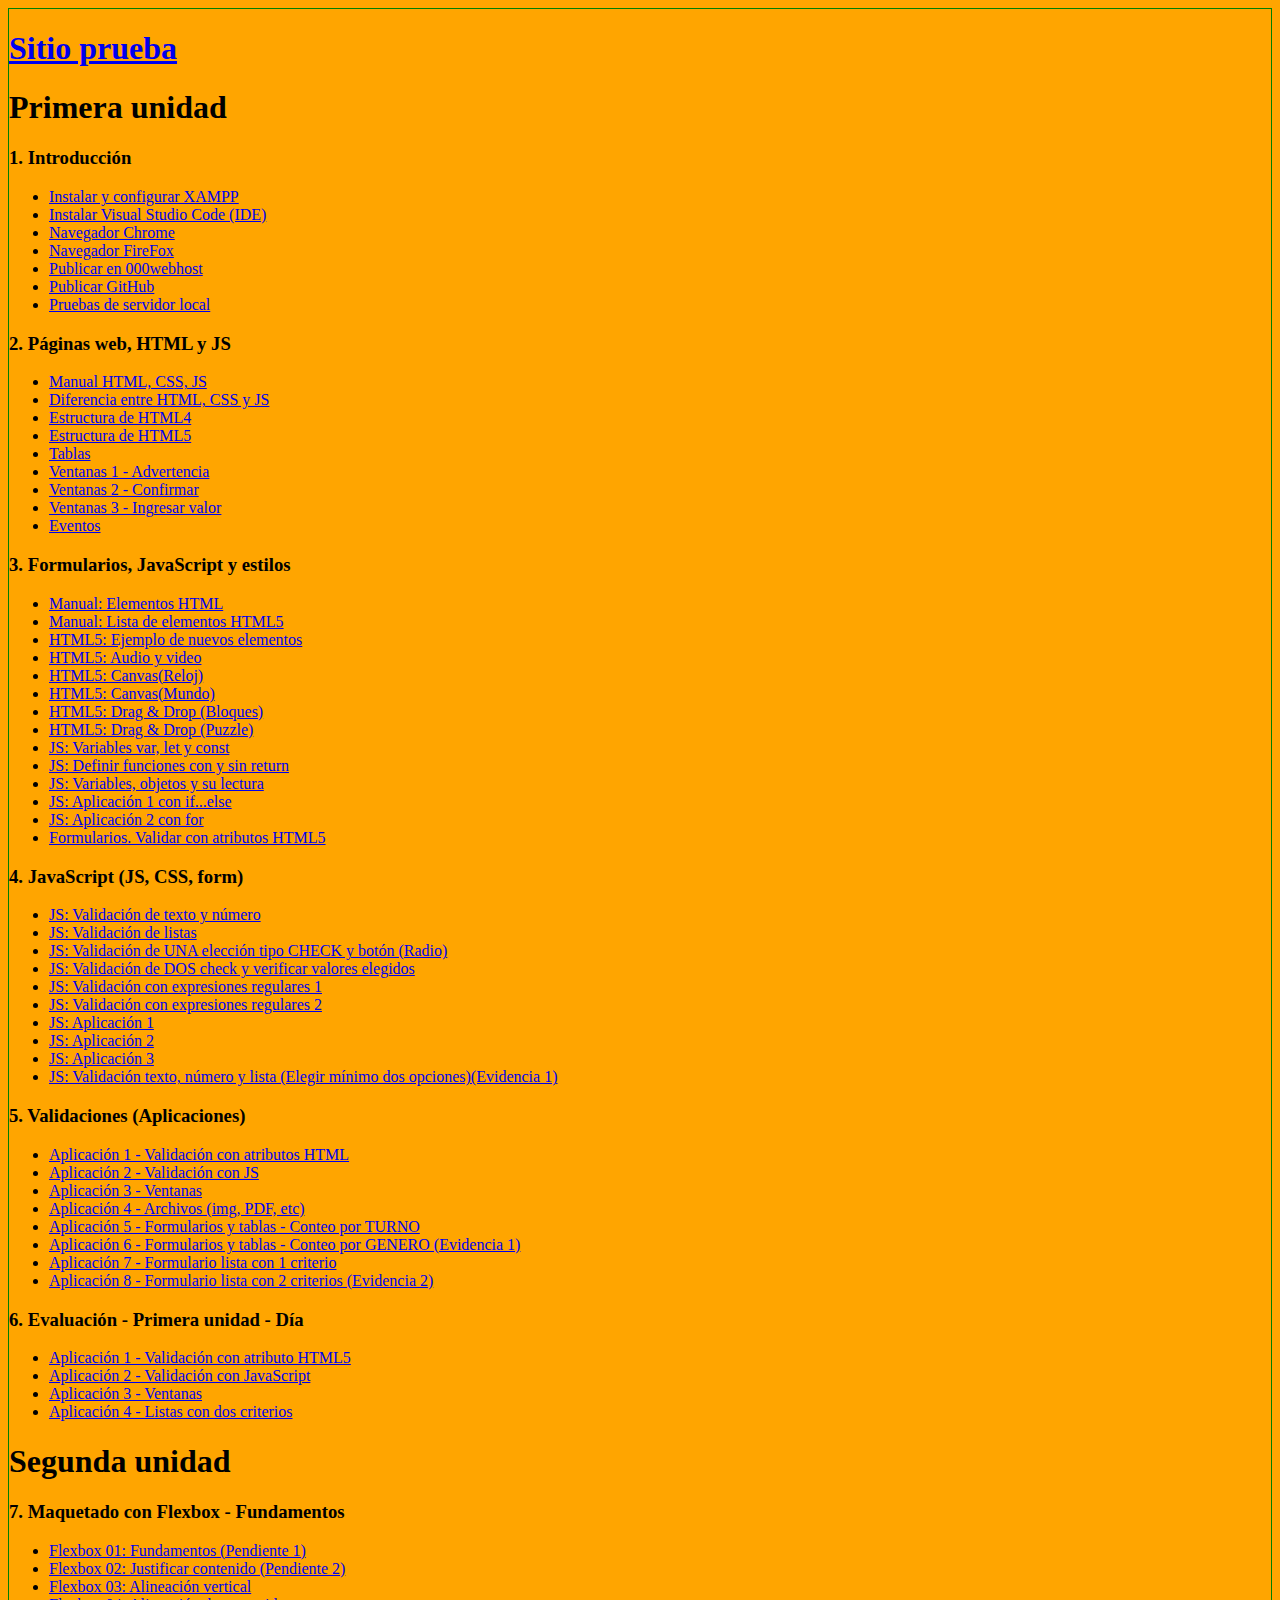
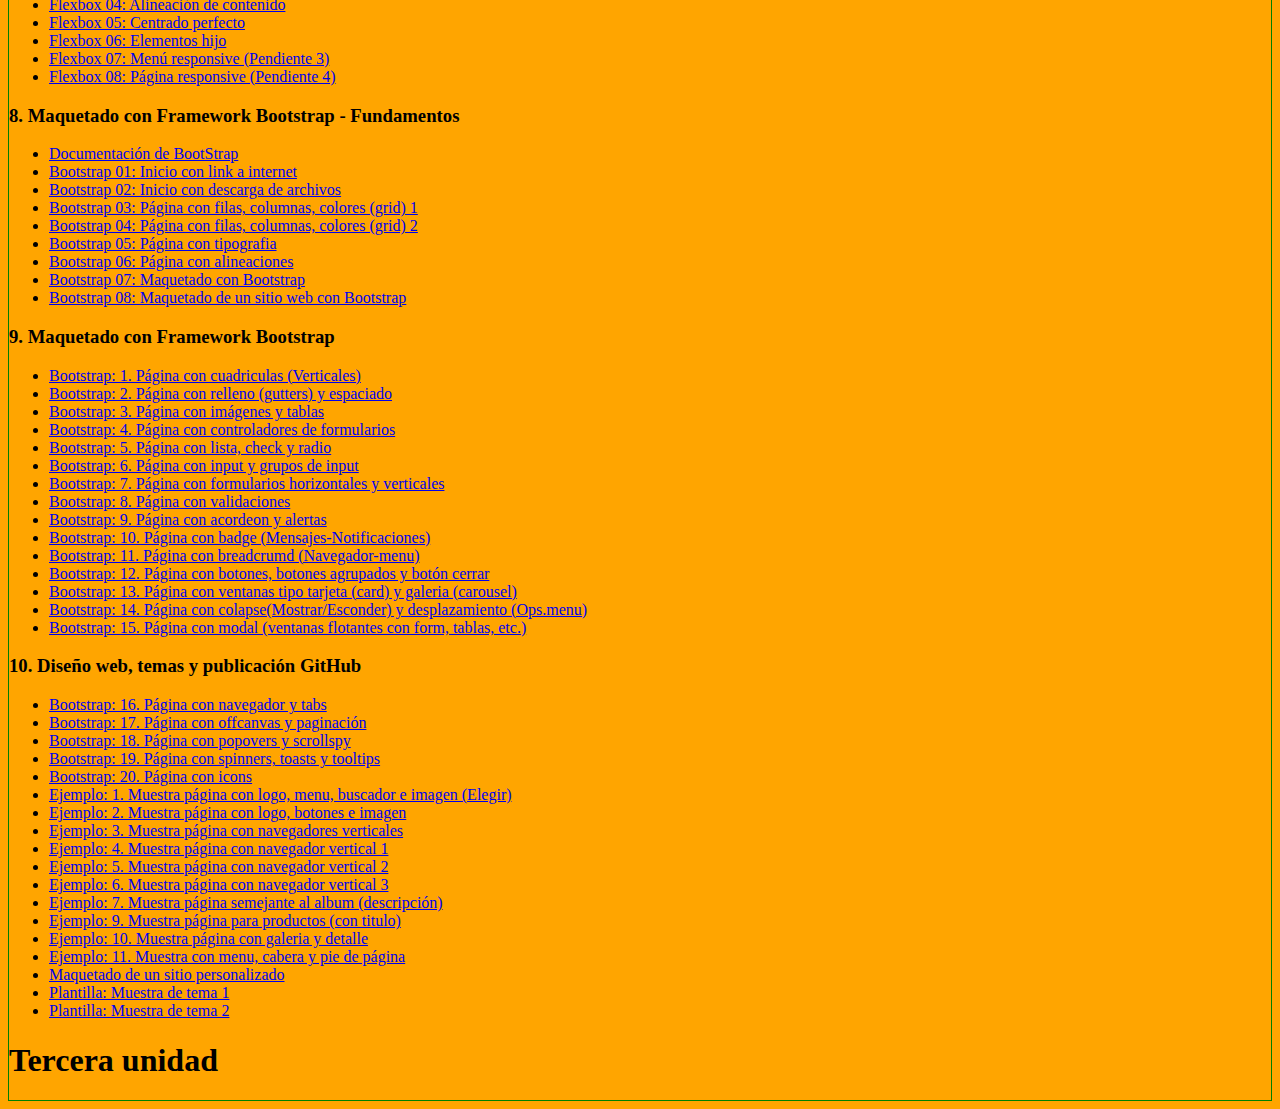
==== index.html @ 2ef4aeb6 "Mi primera publicación web" ====
<!doctype html>
<html>
<head>
<meta charset="utf-8">
<title>Diseño Web</title>
<style> body{background-color: orange; border: 1px solid green;} </style>
</head>
<body>
	<h1> <a target="_blank" href="sitio/">Sitio prueba</a> </h1>
		
	<h1> Primera unidad </h1>
	<h3> 1. Introducción </h3>
	<ul>
		<li> <a target="_blank" href="https://www.apachefriends.org/download.html">Instalar y configurar XAMPP</a></li>
		<li> <a target="_blank" href="https://code.visualstudio.com/download">Instalar Visual Studio Code (IDE)</a></li>
		<li> <a target="_blank" href="https://www.google.com/intl/es/chrome/">Navegador Chrome</a></li>
		<li> <a target="_blank" href="https://www.mozilla.org/es-ES/firefox/browsers/windows-64-bit/">Navegador FireFox</a></li>
		<li> <a target="_blank" href="https://www.000webhost.com/">Publicar en 000webhost</a></li>
		<li> <a target="_blank" href="https://github.com/">Publicar GitHub</a></li>
		<li> <a target="_blank" href="unid1/s01_introducion/t06_pruebas_servidor.html">Pruebas de servidor local</a></li>
	</ul>

	<h3>2. Páginas web, HTML y JS</h3>
	<ul>
		<li> <a target="_blank" href="unid1/s02_pag_html_js/pag00_manuales.html">Manual HTML, CSS, JS</a></li>
		<li> <a target="_blank" href="unid1/s02_pag_html_js/pag01_diferencia_html_js_css.html">Diferencia entre HTML, CSS y JS</a></li>
		<li> <a target="_blank" href="unid1/s02_pag_html_js/pag02_definir_css.html">Estructura de HTML4</a></li>
		<li> <a target="_blank" href="unid1/s02_pag_html_js/pag03_css_html5.html">Estructura de HTML5</a></li>
		<li> <a target="_blank" href="unid1/s02_pag_html_js/pag04_tabla.html">Tablas</a></li>
		<li> <a target="_blank" href="unid1/s02_pag_html_js/pag05_js_vent_alert.html">Ventanas 1 - Advertencia</a></li>
		<li> <a target="_blank" href="unid1/s02_pag_html_js/pag06_js_vent_confirm.html">Ventanas 2 - Confirmar</a></li>
		<li> <a target="_blank" href="unid1/s02_pag_html_js/pag07_js_vent_prompt.html">Ventanas 3 - Ingresar valor</a></li>

		<li> <a target="_blank" href="unid1/s02_pag_html_js/pag08_js_eventos.html">Eventos</a></li>
	</ul>

	<h3>3. Formularios, JavaScript y estilos</h3>
	<ul>
		<li> <a target="_blank" href="https://www.htmlquick.com/es/reference/tags.html">Manual: Elementos HTML</a></li>
		<li> <a target="_blank" href="https://developer.mozilla.org/es/docs/HTML/HTML5/HTML5_lista_elementos">Manual: Lista de elementos HTML5</a></li>
		<li> <a target="_blank" href="unid1/s03_html5_js_form/p01_html5_etiquetas.html">HTML5: Ejemplo de nuevos elementos</a></li>
		<li> <a target="_blank" href="unid1/s03_html5_js_form/p02_html5_audio_video.html">HTML5: Audio y video</a></li>
		<li> <a target="_blank" href="unid1/s03_html5_js_form/p03_html5_canvas_reloj.html">HTML5: Canvas(Reloj)</a></li>
		<li> <a target="_blank" href="unid1/s03_html5_js_form/p04_html5_canvas_mundo.html">HTML5: Canvas(Mundo)</a></li>
		<li> <a target="_blank" href="unid1/s03_html5_js_form/p05_html5_dragYdrop1.html">HTML5: Drag & Drop (Bloques)</a></li>
		<li> <a target="_blank" href="unid1/s03_html5_js_form/p06_html5_dragYdrop2.html">HTML5: Drag & Drop (Puzzle)</a></li>
		<li> <a target="_blank" href="unid1/s03_html5_js_form/p07_js_var_let_const.html">JS: Variables var, let y const</a></li>
		<li> <a target="_blank" href="unid1/s03_html5_js_form/p08_js_def_fns_cs_return.html">JS: Definir funciones con y sin return</a></li>
		<li> <a target="_blank" href="unid1/s03_html5_js_form/p09_js_tmpl_objetos_destr.html">JS: Variables, objetos y su lectura</a></li>
		<li> <a target="_blank" href="unid1/s03_html5_js_form/p10_js_if_aplicacion1.html">JS: Aplicación 1 con if...else</a></li>
		<li> <a target="_blank" href="unid1/s03_html5_js_form/p11_js_for_aplicacion2.html">JS: Aplicación 2 con for</a></li>		
		<li> <a target="_blank" href="unid1/s03_html5_js_form/p12_form_val_atributo_html5.html">Formularios. Validar con atributos HTML5</a></li>
	</ul>

	<h3>4. JavaScript (JS, CSS, form)</h3>
	<ul>
		<li> <a target="_blank" href="unid1/s04_val_js_css/p01_val_js_txt_num.html">JS: Validación de texto y número</a></li>
		<li> <a target="_blank" href="unid1/s04_val_js_css/p02_val_js_listas.html">JS: Validación de listas</a></li>
		<li> <a target="_blank" href="unid1/s04_val_js_css/p03_val_js_chk_rad.html">JS: Validación de UNA elección tipo CHECK y botón (Radio)</a></li>
		<li> <a target="_blank" href="unid1/s04_val_js_css/p04_val_js_2chk_y_val.html">JS: Validación de DOS check y verificar valores elegidos</a></li>
		<li> <a target="_blank" href="unid1/s04_val_js_css/p05_val_js_expr_reg_1.html">JS: Validación con expresiones regulares 1</a></li>
		<li> <a target="_blank" href="unid1/s04_val_js_css/p06_val_js_expr_reg_2.html">JS: Validación con expresiones regulares 2</a></li>
		<li> <a target="_blank" href="unid1/s04_val_js_css/p07_val_js_aplicacion1.html">JS: Aplicación 1</a></li>
		<li> <a target="_blank" href="unid1/s04_val_js_css/p08_val_js_aplicacion2.html">JS: Aplicación 2</a></li>
		<li> <a target="_blank" href="unid1/s04_val_js_css/p09_val_js_aplicacion3.html">JS: Aplicación 3</a></li>
		<li> <a target="_blank" href="unid1/s04_val_js_css/p10_val_js_evidencia1.html">JS: Validación texto, número y lista (Elegir mínimo dos opciones)(Evidencia 1)</a></li>
	</ul>

	<h3>5. Validaciones (Aplicaciones)</h3>
	<ul>
		<li> <a target="_blank" href="unid1/s05_aplic_val/p01_validar_a_html.html">Aplicación 1 - Validación con atributos HTML</HTML></a></li>
		<li> <a target="_blank" href="unid1/s05_aplic_val/p02_validar_js.html">Aplicación 2 - Validación con JS</a></li>
		<li> <a target="_blank" href="unid1/s05_aplic_val/p03_ventana.html">Aplicación 3 - Ventanas</a></li>
		<li> <a target="_blank" href="unid1/s05_aplic_val/p04_archivos_img.html">Aplicación 4 - Archivos (img, PDF, etc)</a></li>
		<li> <a target="_blank" href="unid1/s05_aplic_val/p05_form_contar_x_turno.html">Aplicación 5 - Formularios y tablas - Conteo por TURNO</a></li>
		<li> <a target="_blank" href="unid1/s05_aplic_val/p06_form_contar_x_genero_evidencia1.html">Aplicación 6 - Formularios y tablas - Conteo por GENERO (Evidencia 1)</a></li>
		<li> <a target="_blank" href="unid1/s05_aplic_val/p07_form_lista_1c.html">Aplicación 7 - Formulario lista con 1 criterio</a></li>
		<li> <a target="_blank" href="unid1/s05_aplic_val/p08_form_lista_2c_evidencia2.html">Aplicación 8 - Formulario lista con 2 criterios (Evidencia 2)</a></li>
	</ul>
	
	<h3>6. Evaluación - Primera unidad - Día</h3>
	<ul>
		<li> <a target="_blank" href="unid1/s06_evaluacion1d/p01_aplicacion_val_html5.html">Aplicación 1 - Validación con atributo HTML5</HTML></a></li>
		<li> <a target="_blank" href="unid1/s06_evaluacion1d/p02_aplicacion_val_js.html">Aplicación 2 - Validación con JavaScript</a></li>
		<li> <a target="_blank" href="unid1/s06_evaluacion1d/p03_aplicacion_ventanas.html">Aplicación 3 - Ventanas</a></li>
		<li> <a target="_blank" href="unid1/s06_evaluacion1d/p04_aplicacion_2_crits.html">Aplicación 4 - Listas con dos criterios</a></li>
	</ul>


	<h1> Segunda unidad </h1>
	<h3> 7. Maquetado con Flexbox - Fundamentos </h3>
	<ul>
		<li> <a target="_blank" href="unid2/s07_mak_flex/p01_fbx_fundamt.html">Flexbox 01: Fundamentos (Pendiente 1)</a></li>
		<li> <a target="_blank" href="unid2/s07_mak_flex/p02_fbx_justif_cont.html">Flexbox 02: Justificar contenido (Pendiente 2)</a></li>
		<li> <a target="_blank" href="unid2/s07_mak_flex/p03_fbx_alinear_items.html">Flexbox 03: Alineación vertical</a></li>
		<li> <a target="_blank" href="unid2/s07_mak_flex/p04_fbx_alinear_cont.html">Flexbox 04: Alineación de contenido</a></li>
		<li> <a target="_blank" href="unid2/s07_mak_flex/p05_fbx_centrado_perf.html">Flexbox 05: Centrado perfecto</a></li>
		<li> <a target="_blank" href="unid2/s07_mak_flex/p06_fbx_element_hijos.html">Flexbox 06: Elementos hijo</a></li>
		<li> <a target="_blank" href="unid2/s07_mak_flex/p07_fbx_media_menu.html">Flexbox 07: Menú responsive (Pendiente 3)</a></li>
		<li> <a target="_blank" href="unid2/s07_mak_flex/p08_fbx_media_mak.html">Flexbox 08: Página responsive (Pendiente 4)</a></li>
	</ul>

	<h3> 8. Maquetado con Framework Bootstrap - Fundamentos </h3>
	<ul>
		<li> <a target="_blank" href="https://getbootstrap.com/">Documentación de BootStrap</a></li>		
		<li> <a target="_blank" href="unid2/s08_mak_btr/p01_btr_inicio_plantilla.html">Bootstrap 01: Inicio con link a internet</a></li>
		<li> <a target="_blank" href="unid2/s08_mak_btr/p02_btr_inicio_descarga.html">Bootstrap 02: Inicio con descarga de archivos</a></li>
		<li> <a target="_blank" href="unid2/s08_mak_btr/p03_btr_row_cols_1.html">Bootstrap 03: Página con filas, columnas, colores (grid) 1</a></li>
		<li> <a target="_blank" href="unid2/s08_mak_btr/p04_btr_row_cols_2.html">Bootstrap 04: Página con filas, columnas, colores (grid) 2</a></li>
		<li> <a target="_blank" href="unid2/s08_mak_btr/p05_btr_tipografia.html">Bootstrap 05: Página con tipografia</a></li>
		<li> <a target="_blank" href="unid2/s08_mak_btr/p06_btr_alineacion.html">Bootstrap 06: Página con alineaciones</a></li>
		<li> <a target="_blank" href="unid2/s08_mak_btr/p07_btr_maquetado_struct.html">Bootstrap 07: Maquetado con Bootstrap</a></li>
		<li> <a target="_blank" href="unid2/s08_mak_btr/p08_btr_maquetado_sitio1.html">Bootstrap 08: Maquetado de un sitio web con Bootstrap</a></li>		
	</ul>
	<h3> 9. Maquetado con Framework Bootstrap </h3>
	<ul>
		<li> <a target="_blank" href="unid2/s09_dw_bootstrap/p01_btr_grid_vert.html">Bootstrap: 1. Página con cuadriculas (Verticales)</a></li>
		<li> <a target="_blank" href="unid2/s09_dw_bootstrap/p02_btr_gutters_padding.html">Bootstrap: 2. Página con relleno (gutters) y espaciado</a></li>
		<li> <a target="_blank" href="unid2/s09_dw_bootstrap/p03_btr_img_tabls.html">Bootstrap: 3. Página con imágenes y tablas</a></li>
		<li> <a target="_blank" href="unid2/s09_dw_bootstrap/p04_btr_form_ctrl.html">Bootstrap: 4. Página con controladores de formularios</a></li>
		<li> <a target="_blank" href="unid2/s09_dw_bootstrap/p05_btr_lst_chk_rad.html">Bootstrap: 5. Página con lista, check y radio</a></li>
		<li> <a target="_blank" href="unid2/s09_dw_bootstrap/p06_btr_input_grup.html">Bootstrap: 6. Página con input y grupos de input</a></li>
		<li> <a target="_blank" href="unid2/s09_dw_bootstrap/p07_btr_form_h_v.html">Bootstrap: 7. Página con formularios horizontales y verticales</a></li>
		<li> <a target="_blank" href="unid2/s09_dw_bootstrap/p08_btr_validacion.html">Bootstrap: 8. Página con validaciones</a></li>
		<li> <a target="_blank" href="unid2/s09_dw_bootstrap/p09_btr_acord_alert.html">Bootstrap: 9. Página con acordeon y alertas</a></li>
		<li> <a target="_blank" href="unid2/s09_dw_bootstrap/p10_btr_badge_msj.html">Bootstrap: 10. Página con badge (Mensajes-Notificaciones)</a></li>
		<li> <a target="_blank" href="unid2/s09_dw_bootstrap/p11_btr_nav_breadcrumd.html">Bootstrap: 11. Página con breadcrumd (Navegador-menu)</a></li>
		<li> <a target="_blank" href="unid2/s09_dw_bootstrap/p12_btr_btns_agrp_close.html">Bootstrap: 12. Página con botones, botones agrupados y botón cerrar</a></li>
		<li> <a target="_blank" href="unid2/s09_dw_bootstrap/p13_btr_card_carousel.html">Bootstrap: 13. Página con ventanas tipo tarjeta (card) y galeria (carousel)</a></li>
		<li> <a target="_blank" href="unid2/s09_dw_bootstrap/p14_btr_colapse_despl.html">Bootstrap: 14. Página con colapse(Mostrar/Esconder) y desplazamiento (Ops.menu)</a></li>
		<li> <a target="_blank" href="unid2/s09_dw_bootstrap/p15_btr_modal.html">Bootstrap: 15. Página con modal (ventanas flotantes con form, tablas, etc.)</a></li>
	</ul>
	<h3>10. Diseño web, temas y publicación GitHub</h3>
	<ul>
		<li> <a target="_blank" href="unid2/s10_btr_tmp_github/p01_btr_nav_tabs_navbar.html">Bootstrap: 16. Página con navegador y tabs</a></li>
		<li> <a target="_blank" href="unid2/s10_btr_tmp_github/p02_btr_offcanvas_pagnt.html">Bootstrap: 17. Página con offcanvas y paginación</a></li>
		<li> <a target="_blank" href="unid2/s10_btr_tmp_github/p03_btr_popovers_scrollspy.html">Bootstrap: 18. Página con popovers y scrollspy</a></li>
		<li> <a target="_blank" href="unid2/s10_btr_tmp_github/p04_btr_spinners_toasts_tooltips.html">Bootstrap: 19. Página con spinners, toasts y tooltips</a></li>
		<li> <a target="_blank" href="unid2/s10_btr_tmp_github/p05_btr_icons.html">Bootstrap: 20. Página con icons</a></li>
		<li> <a target="_blank" href="https://getbootstrap.com/docs/5.0/examples/headers/">Ejemplo: 1. Muestra página con logo, menu, buscador e imagen (Elegir)</a></li>
		<li> <a target="_blank" href="https://getbootstrap.com/docs/5.0/examples/heroes/">Ejemplo: 2. Muestra página con logo, botones e imagen</a></li>
		<li> <a target="_blank" href="https://getbootstrap.com/docs/5.0/examples/sidebars/">Ejemplo: 3. Muestra página con navegadores verticales</a></li>
		<li> <a target="_blank" href="unid2/s10_btr_tmp_github/p06_ejm_sidebars_mn_vert_1.html">Ejemplo: 4. Muestra página con navegador vertical 1</a></li>
		<li> <a target="_blank" href="unid2/s10_btr_tmp_github/p07_ejm_sidebars_mn_vert_2.html">Ejemplo: 5. Muestra página con navegador vertical 2</a></li>
		<li> <a target="_blank" href="unid2/s10_btr_tmp_github/p08_ejm_sidebars_mn_vert_3.html">Ejemplo: 6. Muestra página con navegador vertical 3</a></li>

		<li> <a target="_blank" href="https://getbootstrap.com/docs/5.0/examples/album/">Ejemplo: 7. Muestra página semejante al album (descripción)</a></li>
		<li> <a target="_blank" href="https://getbootstrap.com/docs/5.0/examples/product/">Ejemplo: 9. Muestra página para productos (con titulo)</a></li>
		<li> <a target="_blank" href="https://getbootstrap.com/docs/5.0/examples/carousel/">Ejemplo: 10. Muestra página con galeria y detalle</a></li>
		<li> <a target="_blank" href="https://getbootstrap.com/docs/5.0/examples/sticky-footer-navbar/">Ejemplo: 11. Muestra con menu, cabera y pie de página </a></li>
		<li> <a target="_blank" href="unid2/s10_btr_tmp_github/p09_maquetado_sitio.html">Maquetado de un sitio personalizado </a></li>

		<li> <a target="_blank" href="unid2/s10_btr_tmp_github/plantilla1/final.html">Plantilla: Muestra de tema 1</a></li>
		<li> <a target="_blank" href="unid2/s10_btr_tmp_github/plantilla5/index.html">Plantilla: Muestra de tema 2</a></li>

	</ul>
	
	<h1> Tercera unidad </h1>
		
</body>
</html>
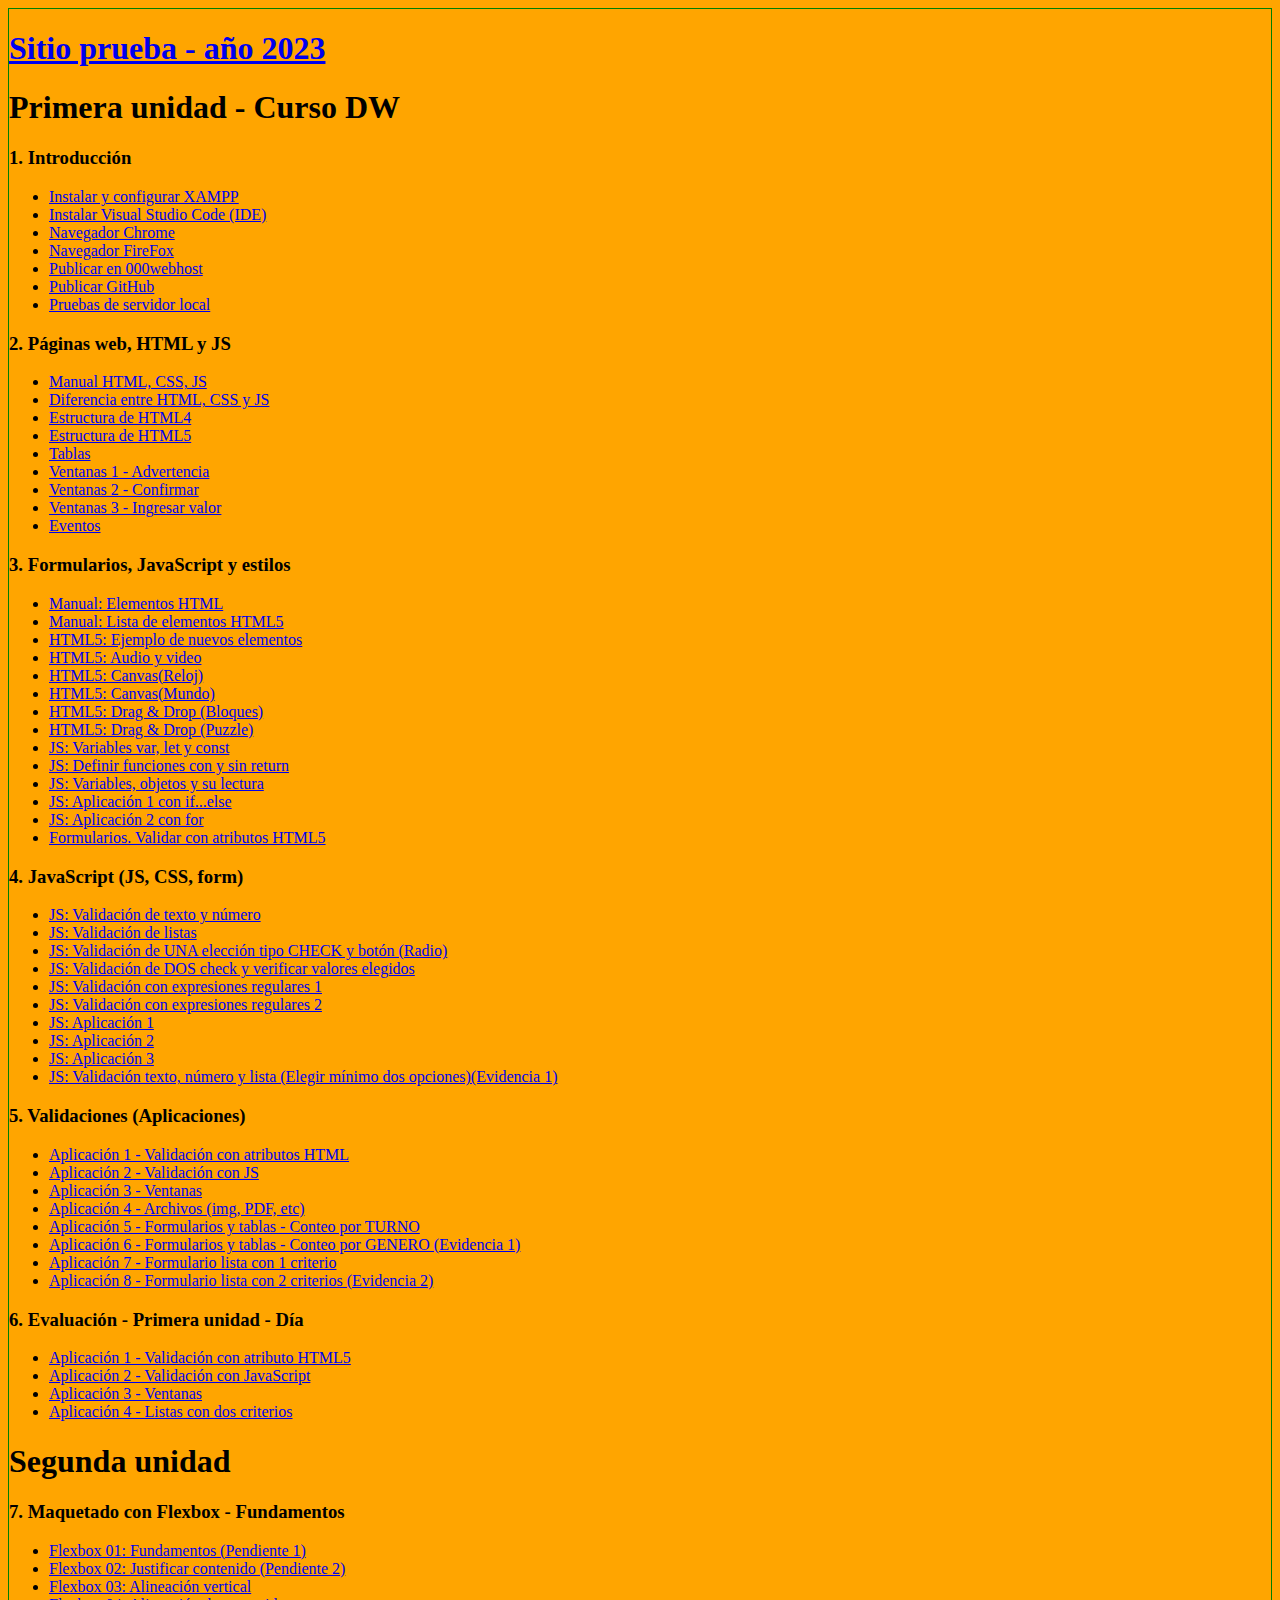
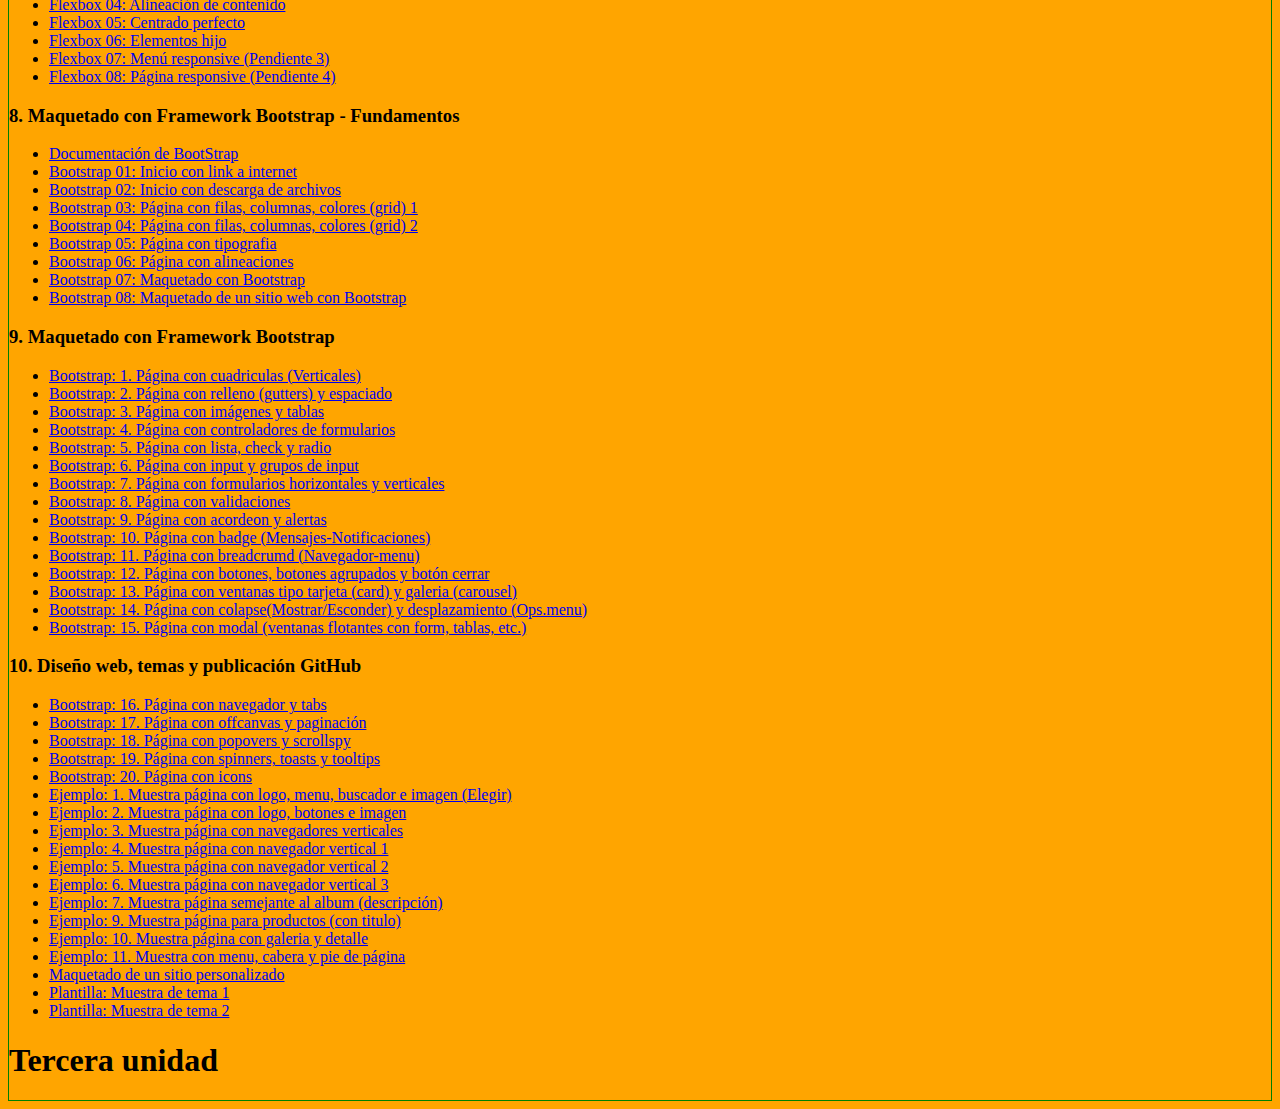
==== commit 91318d34: "v02 se cario index, agrego pagina 2 y pagina 3" ====
--- a/index.html
+++ b/index.html
@@ -6,9 +6,9 @@
 <style> body{background-color: orange; border: 1px solid green;} </style>
 </head>
 <body>
-	<h1> <a target="_blank" href="sitio/">Sitio prueba</a> </h1>
+	<h1> <a target="_blank" href="sitio/">Sitio prueba - año 2023</a> </h1>
 		
-	<h1> Primera unidad </h1>
+	<h1> Primera unidad - Curso DW</h1>
 	<h3> 1. Introducción </h3>
 	<ul>
 		<li> <a target="_blank" href="https://www.apachefriends.org/download.html">Instalar y configurar XAMPP</a></li>
